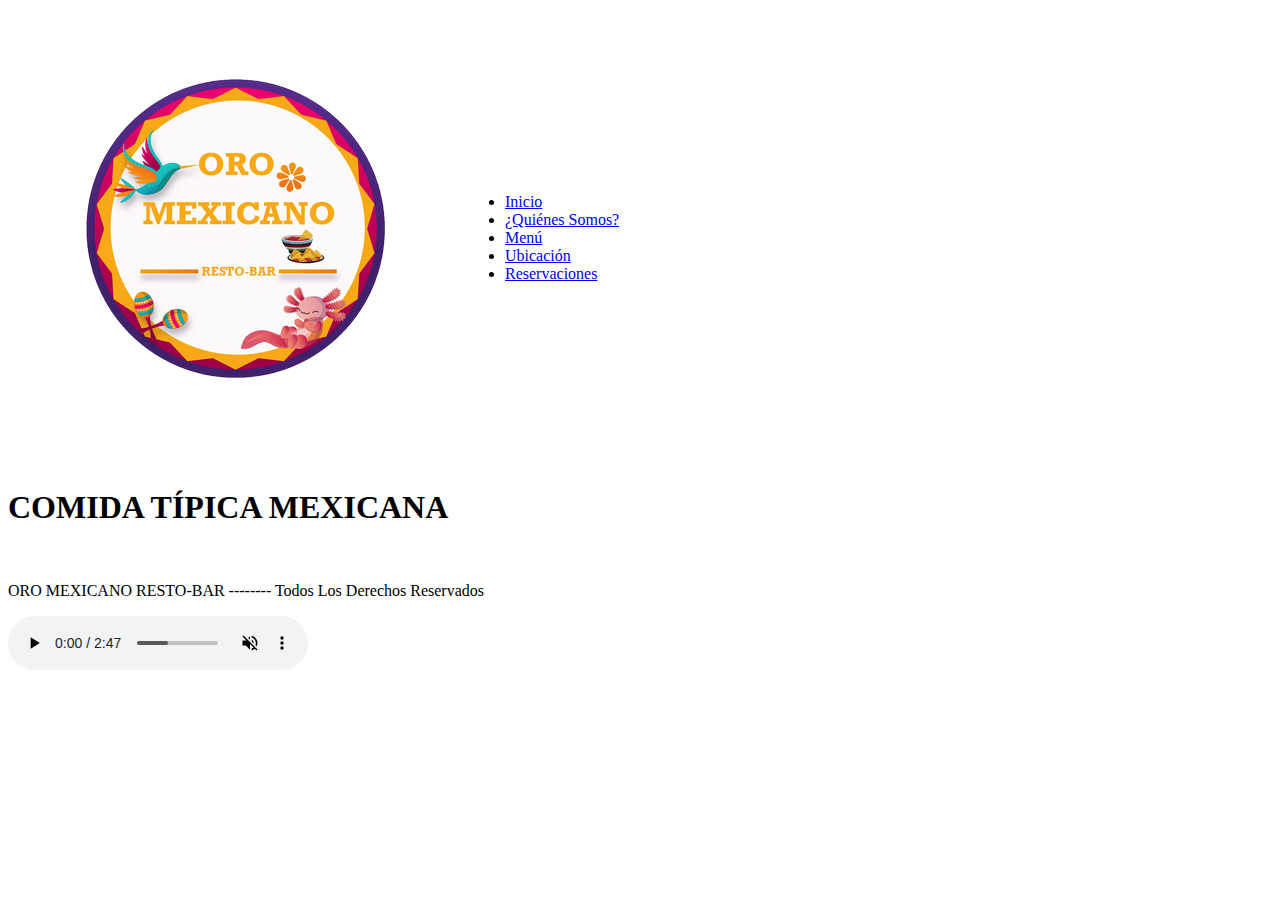
==== index.html @ 4098a1c6 "Creación de la base HTML para la página" ====
<!DOCTYPE html>
<html lang="en">

<head>
    <meta charset="UTF-8" />
    <meta http-equiv="X-UA-Compatible" content="IE=edge" />
    <meta name="viewport" content="width=device-width, initial-scale=1.0" />
    <title>ORO MEXICANO</title>
</head>

<body>
    <table>
        <tr>
            <header>
                <div>
                    <td>
                        <img src="Imagenes/Logo Sitio Web.png" alt="Logo Oro Mexicano" />
                    </td>
                </div>
                <td>
                    <nav>
                        <ul>
                            <li>
                                <a href="index.html">Inicio</a>
                            </li>
                            <li>
                                <a href="Quiénes Somos.html">¿Quiénes Somos?</a>
                            </li>
                            <li>
                                <a href="Menú.html">Menú</a>
                            </li>
                            <li>
                                <a href="Ubicación.html">Ubicación</a>
                            </li>
                            <li>
                                <a href="Reservaciones.html">Reservaciones</a>
                            </li>
                        </ul>
                    </nav>
                </td>
            </header>
        </tr>
    </table>
    <main>
        <h1>COMIDA TÍPICA MEXICANA</h1>
    </main>
    <br>
    <footer>
        <p>ORO MEXICANO RESTO-BAR -------- Todos Los Derechos Reservados</p>
    </footer>
    <audio controls autoplay muted loop>
        <source src="Audio Jazz.mp3" type="audio/mpeg">
        Your browser does not support the HTML5 audio element
    </audio>
</body>

</html>
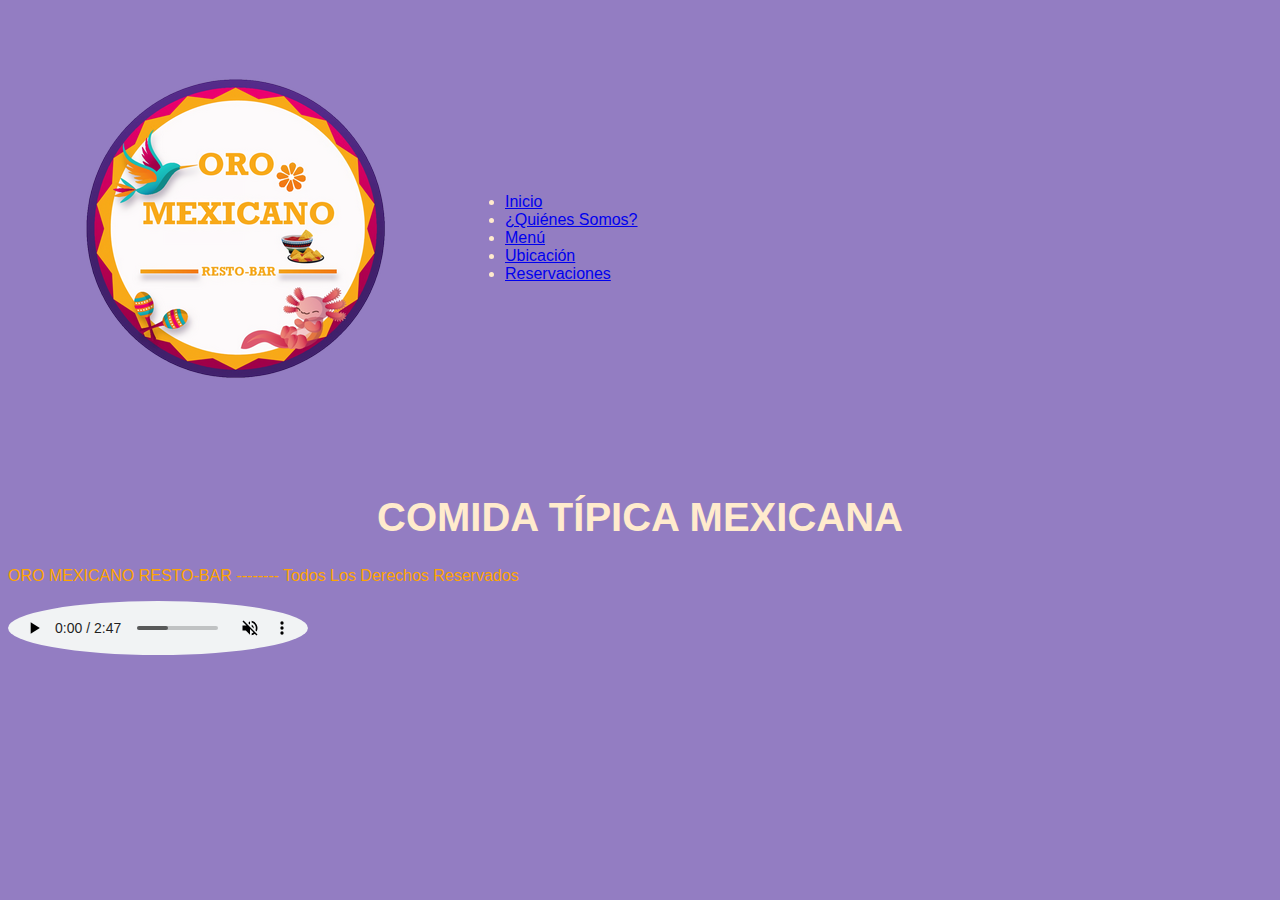
==== commit e16fb662: "Agregue Estilos CSS" ====
--- a/index.html
+++ b/index.html
@@ -5,18 +5,18 @@
     <meta charset="UTF-8" />
     <meta http-equiv="X-UA-Compatible" content="IE=edge" />
     <meta name="viewport" content="width=device-width, initial-scale=1.0" />
+    <link rel="icon" type="image/png" href="Imagenes/Logo Sitio Web.png">
     <title>ORO MEXICANO</title>
+    <link rel="stylesheet" href="CSS/Diseño.css">
 </head>
 
 <body>
     <table>
         <tr>
             <header>
-                <div>
                     <td>
                         <img src="Imagenes/Logo Sitio Web.png" alt="Logo Oro Mexicano" />
                     </td>
-                </div>
                 <td>
                     <nav>
                         <ul>
@@ -44,11 +44,12 @@
     <main>
         <h1>COMIDA TÍPICA MEXICANA</h1>
     </main>
-    <br>
+    <div id="heading">
     <footer>
-        <p>ORO MEXICANO RESTO-BAR -------- Todos Los Derechos Reservados</p>
+        <p> ORO MEXICANO RESTO-BAR -------- Todos Los Derechos Reservados</p>
     </footer>
-    <audio controls autoplay muted loop>
+    </div>
+    <audio class="circular" controls autoplay muted loop>
         <source src="Audio Jazz.mp3" type="audio/mpeg">
         Your browser does not support the HTML5 audio element
     </audio>
--- a/CSS/Diseño.css
+++ b/CSS/Diseño.css
@@ -0,0 +1,27 @@
+body {
+    background-color: #937DC2;
+    font-family: Tahoma, sans-serif;
+    color: blanchedalmond;
+}
+
+h1 {
+    text-align: center;
+    color: blanchedalmond;
+    font-size: 40px;
+}
+
+p {
+    text-align: justify;
+    font-size: medium;
+    border: 5px;
+}
+
+.circular {
+    border-radius: 100%;
+    text-align: center;
+}
+
+#heading {
+    color: orange;
+    font-size: xx-large;
+}